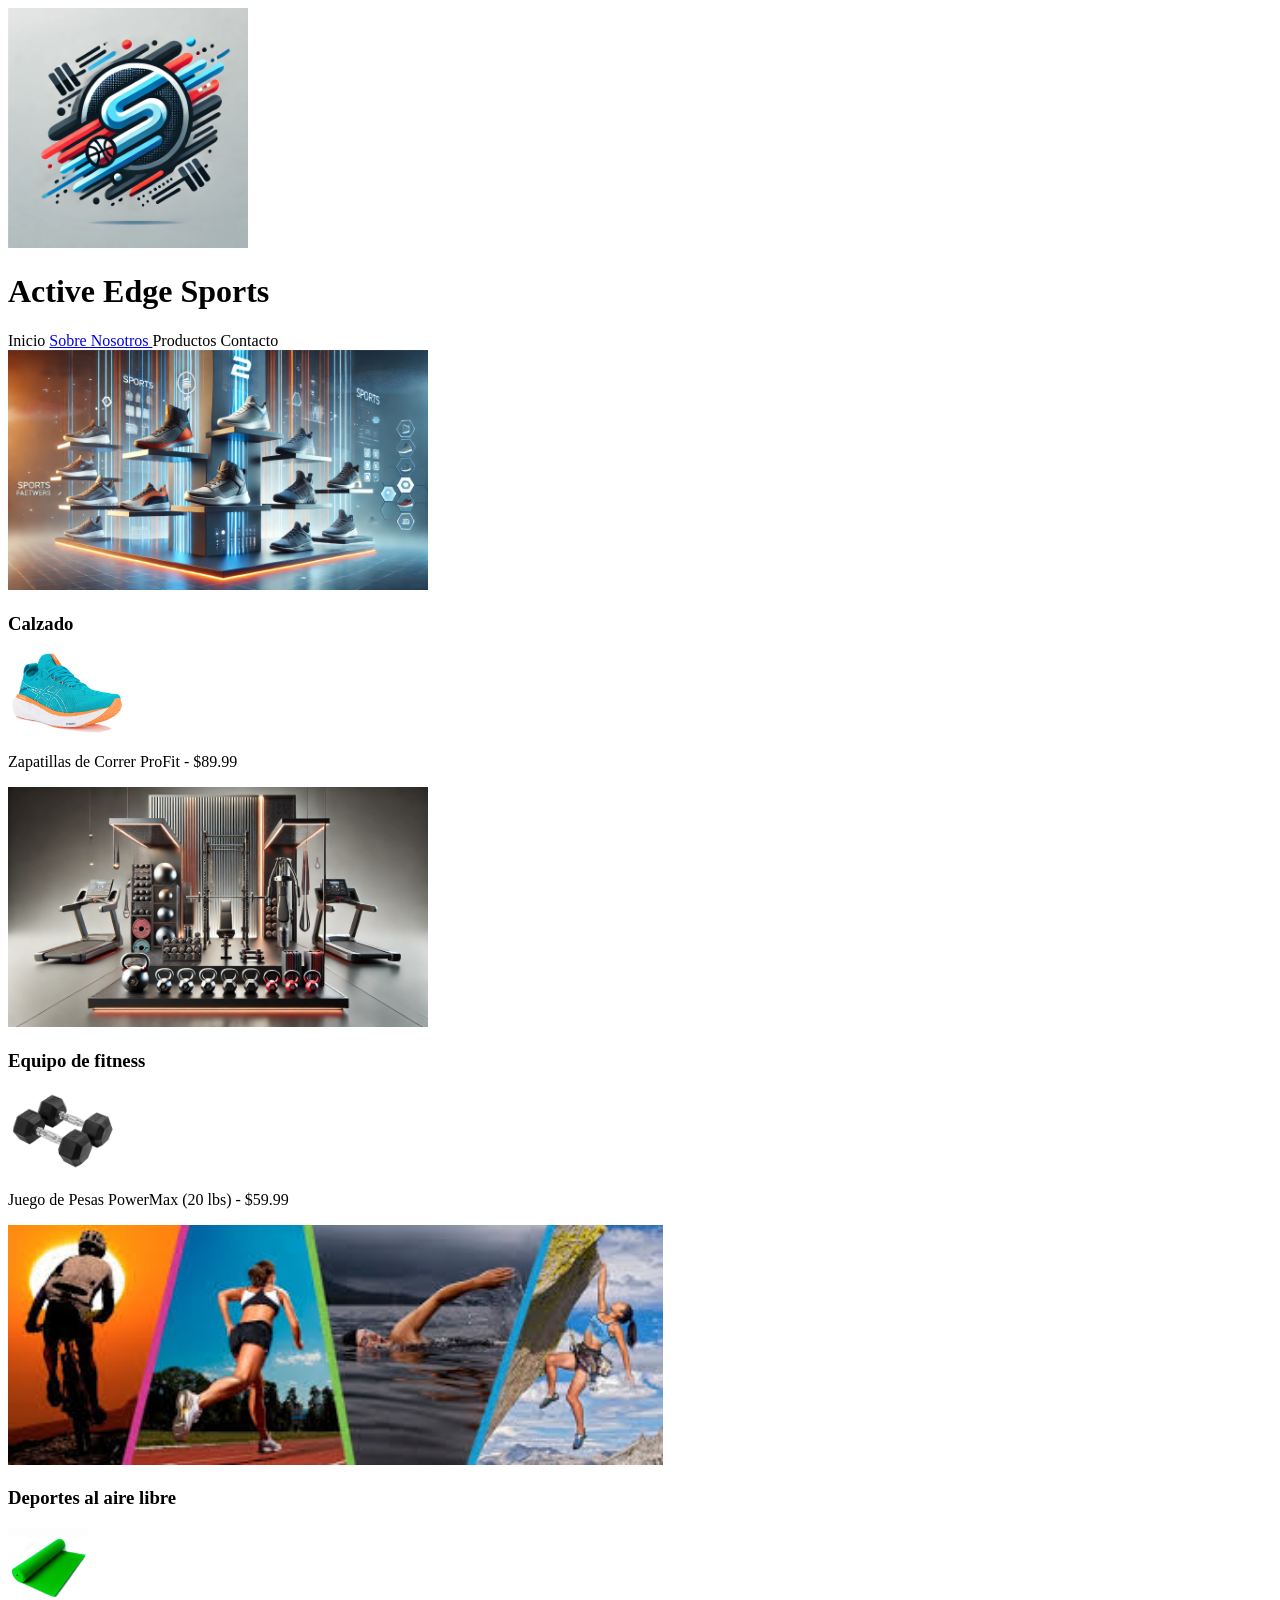
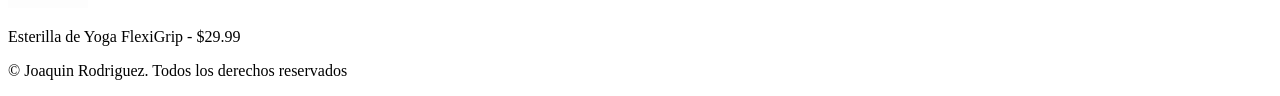
==== index.html @ 7489e186 "Add files via upload Primer commit." ====
<!DOCTYPE html>
<html lang="es">
<head>
    <meta charset="UTF-8">
    <meta name="viewport" content="width=device-width, initial-scale=1.0">
    <title>Document</title>
</head>
<body>
    <header>
        <div>
            <img src="logo.webp" height="240"/>
            <h1>Active Edge Sports</h1> 
        </div>
    </header>
    <nav>
        <a>
            Inicio
        </a>
        <a href="About.html">
            Sobre Nosotros
        </a href="">
        <a>
            Productos
        </a>
        <a>
            Contacto
        </a>
    </nav>

    <main>
        <section>
            <div>
            <img src="seccionCalzado.webp" height="240">
            <h3>Calzado</h3>
            </div>
            <article>
                <img src="zapatillasProFit.jpg" height="80">
                <p>Zapatillas de Correr ProFit - $89.99</p>
            </article>
        </section>
        
        <section>
            <div>
            <img src="seccionEquipoDeFitness.webp" height="240">
            <h3>Equipo de fitness</h3>
            </div>
            <article>
                <img src="pesas20Lbs.webp" height="80">
                <p>Juego de Pesas PowerMax (20 lbs) - $59.99</p>
            </article>
        </section>

        <section>
            <div>
                <img src="seccionDeportesAlAireLibre.jpeg" height="240">
                <h3>Deportes al aire libre</h3>
            </div>
            <article>
                <img src="yogaMat.webp" height="80">
                <p>Esterilla de Yoga FlexiGrip - $29.99</p>
            </article>
        </section>

    </main>

    <footer>
        <p>© Joaquin Rodriguez. Todos los derechos reservados</p>
    </footer>
</body>
</html>
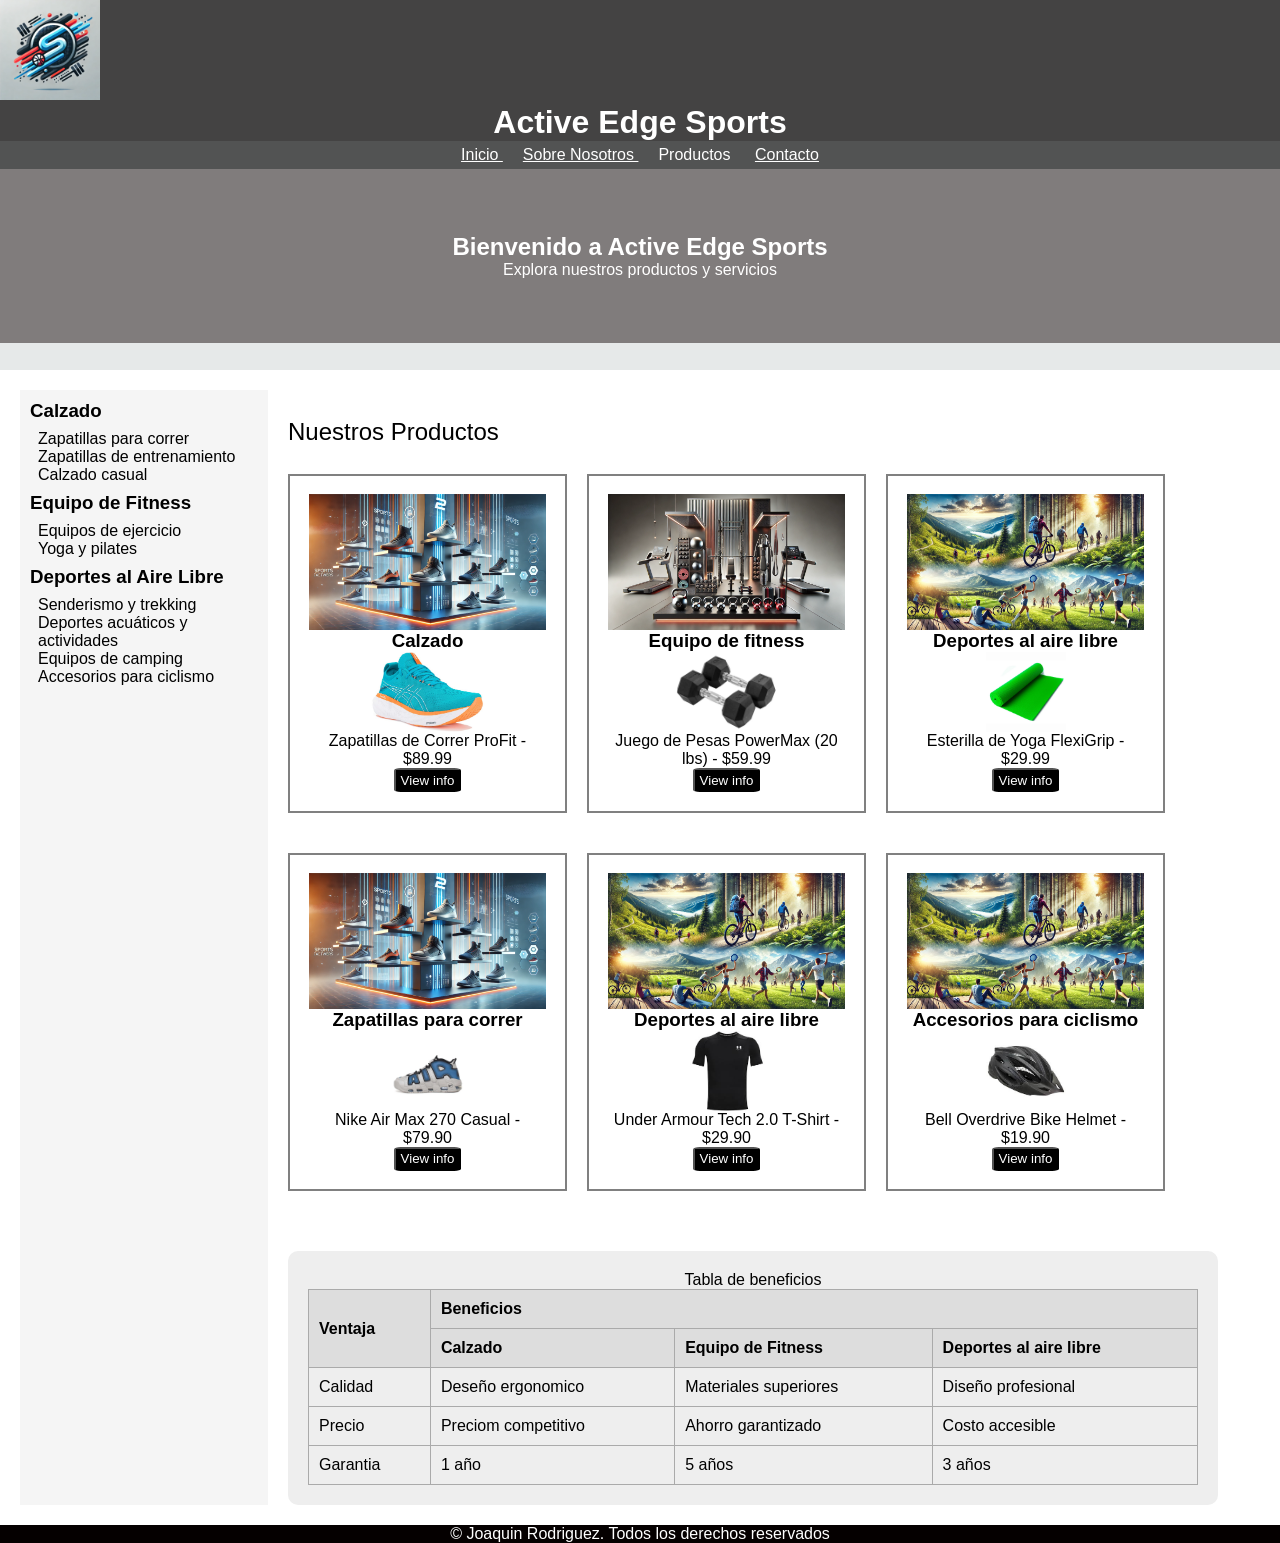
==== commit d1196064: "Add files via upload Proyecto final. El proyecto no fue hecho para ser responsive debido a que no fu" ====
--- a/index.html
+++ b/index.html
@@ -4,66 +4,162 @@
     <meta charset="UTF-8">
     <meta name="viewport" content="width=device-width, initial-scale=1.0">
     <title>Document</title>
+    <link rel="stylesheet" href="estilos_index.css">
 </head>
 <body>
-    <header>
-        <div>
-            <img src="logo.webp" height="240"/>
-            <h1>Active Edge Sports</h1> 
-        </div>
+    <header class="header">
+        <img class="logo" src="logo.webp" alt="Logo de Active Edge Sports">
+        <h1 class="texto">Active Edge Sports</h1> 
     </header>
-    <nav>
-        <a>
+    <nav class="navegacion">
+        <a href="index.html" class="links-de-nav">
             Inicio
         </a>
-        <a href="About.html">
+        <a href="About.html" class="links-de-nav">  
             Sobre Nosotros
-        </a href="">
-        <a>
+        </a>
+        <a class="links-de-nav">
             Productos
         </a>
-        <a>
+        <a href="contacto.html" class="links-de-nav">
             Contacto
         </a>
     </nav>
 
     <main>
-        <section>
+        <section class="bienvenida">
+            <h2>Bienvenido a Active Edge Sports</h2>
+            <p>Explora nuestros productos y servicios</p>
+        </section>
+
+        <div class="separador"></div>
+        
+    <div class="contenido-principal">
+        <aside class="menu-categorias">
             <div>
-            <img src="seccionCalzado.webp" height="240">
             <h3>Calzado</h3>
+            <ul>
+                <li>Zapatillas para correr</li>
+                <li>Zapatillas de entrenamiento</li>
+                <li>Calzado casual</li>
+            </ul>
             </div>
-            <article>
-                <img src="zapatillasProFit.jpg" height="80">
-                <p>Zapatillas de Correr ProFit - $89.99</p>
-            </article>
+            <div>
+                <h3>Equipo de Fitness</h3>
+                <ul>
+                    <li>Equipos de ejercicio</li>
+                    <li>Yoga y pilates</li>
+                </ul>
+             </div>  
+                
+             <div>
+                <h3>Deportes al Aire Libre</h3>
+                <ul>
+                    <li>Senderismo y trekking</li>
+                    <li>Deportes acuáticos y actividades</li>
+                    <li>Equipos de camping</li>
+                    <li>Accesorios para ciclismo</li>
+                 </ul>
+             </div>
+        </aside>
+
+
+<!-- Poner una pseudo-class que destaque cuando el curso hace hover sobre algo-->
+    <div class="contenido-central">
+    
+
+        <div class="nuestros-productos"> Nuestros Productos</div>
+        
+         <div class="contenedor-de-productos">
+                
+        <section class="caja tarjetas">
+            <img src="seccionCalzado.webp" height="240" alt="Display de zapatillas">
+            <h3>Calzado</h3>
+            <img src="zapatillasProFit.jpg" height="80" alt="zapatillas deportivas">
+            <p>Zapatillas de Correr ProFit - $89.99</p>
+            <button class="botones">View info</button>
         </section>
         
-        <section>
-            <div>
-            <img src="seccionEquipoDeFitness.webp" height="240">
+        <section class="caja tarjetas">
+            <img src="seccionEquipoDeFitness.webp" height="240" alt="display de equipos de gimnasio">
             <h3>Equipo de fitness</h3>
-            </div>
-            <article>
-                <img src="pesas20Lbs.webp" height="80">
-                <p>Juego de Pesas PowerMax (20 lbs) - $59.99</p>
-            </article>
+            <img src="pesas20Lbs.webp" height="80" alt="mancuernas de gimasio">
+            <p>Juego de Pesas PowerMax (20 lbs) - $59.99</p>
+            <button class="botones">View info</button>
         </section>
 
-        <section>
-            <div>
-                <img src="seccionDeportesAlAireLibre.jpeg" height="240">
+        <section class="caja tarjetas">
+                <img src="seccionDeportesAlAireLibre.jpeg" height="240" alt="personas haciendo deporte al aire libre">
                 <h3>Deportes al aire libre</h3>
-            </div>
-            <article>
-                <img src="yogaMat.webp" height="80">
+                <img src="yogaMat.webp" height="80" alt="mat de yoga">
                 <p>Esterilla de Yoga FlexiGrip - $29.99</p>
-            </article>
+                <button class="botones">View info</button>
         </section>
+
+        <section class="caja tarjetas">
+            <img src="seccionCalzado.webp" height="240">
+            <h3>Zapatillas para correr</h3>
+            <img src="nike_air_max.webp" height="80" alt="Zapatillas para correr">
+            <p>Nike Air Max 270 Casual - $79.90</p>
+            <button class="botones">View info</button>
+        </section>
+
+        <section class="caja tarjetas">
+            <img src="seccionDeportesAlAireLibre.jpeg" height="240" alt="personas haciendo deporte al aire libre">
+            <h3>Deportes al aire libre</h3>
+            <img src="under_armor.jpeg" height="80" alt="remera de gimnasio">
+            <p>Under Armour Tech 2.0 T-Shirt - $29.90</p>
+            <button class="botones">View info</button>
+        </section>
+
+        <section class="caja tarjetas">
+            <img src="seccionDeportesAlAireLibre.jpeg" height="240">
+            <h3>Accesorios para ciclismo</h3>
+            <img src="bike_helmet.jpeg" height="80">
+            <p>Bell Overdrive Bike Helmet - $19.90</p>
+            <button class="botones">View info</button>
+        </section>
+        
+        </div>
+
+        <div class="beneficios">
+            <table>
+                <caption>Tabla de beneficios</caption>
+                <tr>
+                    <th rowspan="2">Ventaja</th>
+                    <th colspan="3">Beneficios</th>
+                </tr>
+                <tr>
+                    <th>Calzado</th>
+                    <th>Equipo de Fitness</th>
+                    <th>Deportes al aire libre</th>
+                </tr>
+                <tr>
+                    <td>Calidad</td>
+                    <td>Deseño ergonomico</td>
+                    <td>Materiales superiores</td>
+                    <td>Diseño profesional</td>
+                </tr>
+                <tr>
+                    <td>Precio</td>
+                    <td>Preciom competitivo</td>
+                    <td>Ahorro garantizado</td>
+                    <td>Costo accesible</td>
+                </tr>
+                <tr>
+                    <td>Garantia</td>
+                    <td>1 año</td>
+                    <td>5 años</td>
+                    <td>3 años</td>
+                </tr>
+            </table>
+    </div>
+    </div> 
+    </div>
 
     </main>
 
-    <footer>
+    <footer> <!-- si uso html, body {height: 100% etnonces desaparece el header}, no se como arregarlo-->
         <p>© Joaquin Rodriguez. Todos los derechos reservados</p>
     </footer>
 </body>
--- a/estilos_index.css
+++ b/estilos_index.css
@@ -0,0 +1,160 @@
+* {
+    font-family: Arial, Helvetica, sans-serif;
+    box-sizing: border-box;
+    margin: 0;
+    padding: 0;
+}
+
+header {
+    box-sizing: content-box;
+    width: 100%;
+    height: 5%;
+    background-color: rgb(68, 67, 67);
+    color: white;
+    display: inline-block;
+}
+
+.texto {
+    text-align: center;
+}
+
+.logo {
+    height: 100px;
+}
+
+.navegacion {
+    background-color: rgb(82, 83, 83);
+    text-align: center;
+    padding: 5px 10px 5px 10px;
+}
+
+.links-de-nav {
+    padding: 5px 10px 5px 10px;
+    color: white;
+}
+
+.bienvenida {
+    box-sizing: content-box;
+    width: 100%;
+    height: 15%;
+    padding: 5% 0% 5% 0%;
+    background-color: rgb(128, 124, 124);
+    color: white;
+    display: inline-block;
+    text-align: center;
+}
+
+.separador {
+    height: 3vh;
+    background-color: rgb(230, 233, 233);
+}
+
+.nuestros-productos {
+    display: flex;
+    flex-wrap: wrap;
+    gap: 20px;
+    color: black;
+    background-color: white;
+    text-align: center;
+    font-size: 1.5rem;
+    padding: 3% 0% 3% 0%;
+}
+
+.caja {
+    width: 30%;
+    height: 25%;
+    padding: 2%;
+    border: solid 2px grey;
+    display: flex;
+    align-items: center;
+}
+
+.contenedor-de-productos {
+   display: flex;
+}
+
+.botones {
+    border-radius: 10%;
+    background-color: black;
+    color: white;
+    padding: 1% 2% 1% 2%; 
+    align-self: center;
+}
+
+.contenido-principal {
+    display: flex;
+    gap: 20px;
+    padding: 20px;
+}
+
+.menu-categorias {
+    width: 20%;
+    background-color: #f5f5f5;
+    padding: 10px;
+}
+
+ul {
+    list-style: none;   
+    padding: 0.5rem;
+}
+
+.contenido-central {
+    width: 75%;
+}
+
+.contenedor-de-productos {
+    display: flex;
+    flex-wrap: wrap;
+    gap: 20px;
+}
+
+
+.caja {
+    flex-direction: column;
+    text-align: center;
+    justify-content: space-between;
+    width: 30%;
+    margin-bottom: 20px;
+}
+
+
+.beneficios {
+    margin-top: 40px;
+    background-color: #eee;
+    padding: 20px;
+    border-radius: 10px;
+}
+
+.beneficios table {
+    width: 100%;
+    border-collapse: collapse;
+}
+
+.beneficios th,
+.beneficios td {
+    border: 1px solid #aaa;
+    padding: 10px;
+    text-align: left;
+}
+
+.beneficios th {
+    background-color: #ddd;
+}
+
+.tarjetas > img:first-child {
+    height: auto;
+    width: 100%;
+    max-height: 240px;
+    object-fit: cover;
+
+}
+
+footer {   
+    display:flex; 
+    width: 100%;
+    height: 5%;
+    background-color: rgb(5, 0, 0);
+    color: white;
+    justify-content: center;
+    align-items: center;
+}
